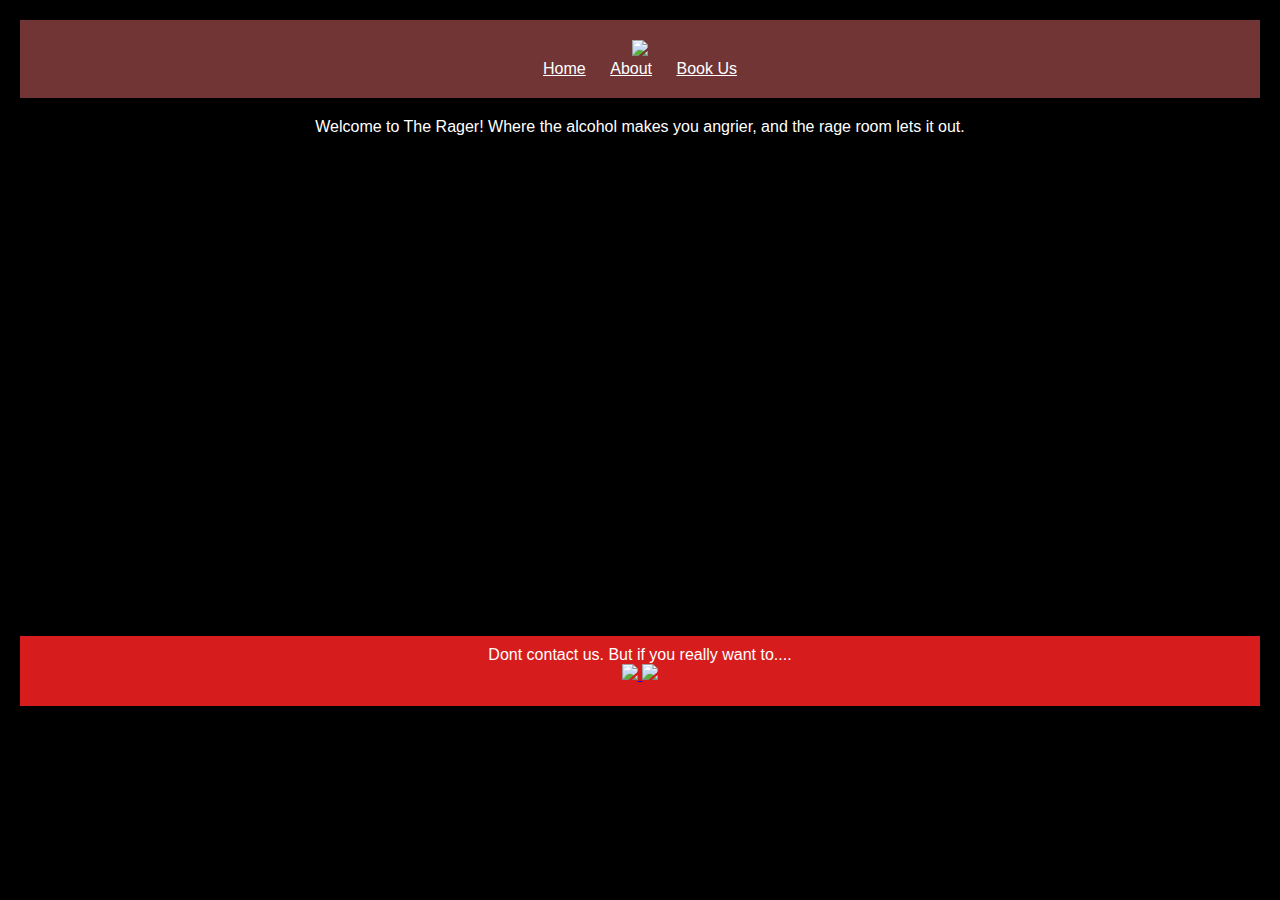
==== Landing page/index.html @ 453bfde9 "Progress" ====
<!DOCTYPE html>
<html lang="en">
<head>
    <meta charset="UTF-8">
    <meta name="viewport" content="width=device-width, initial-scale=1.0">
    <link rel="stylesheet" href="style.css">
    <title> My Landing page</title>
</head>
<body>
    <header>
        <!-- <h1 class="h1">
            The Rager
        </h1> -->
        <img src="https://i.imgur.com/xtxQY3j.png">  
        <nav>
            <a href="@home"> Home</a>
            <a href="@about">About</a>
            <a href="@contact">Book Us</a>
        </nav>
    </header>

    <main>
        <p>
            Welcome to The Rager! Where the alcohol makes you angrier, and the rage room lets it out.
        </p>
    </main>

    <footer>
        <p>
            Dont contact us. But if you really want to....
        </p>
        <a href="https://www.instagram.com/mediumsized_al/?utm_source=ig_embed&amp;utm_campaign=loading"> <img src="https://i.imgur.com/qvIpWw0.png">
        <img src="https://i.imgur.com/Moev0zZ.png"> </a>
    </footer>
    
</body>
</html>
---- Landing page/style.css ----
body, h1, p, a {
    margin: 0;
    padding: 0;
}


.h1 {
    font-family: "Butcherman", system-ui;
    font-weight: 400;
    font-style: normal;
  }
  
body {
    font-family: Arial, sans-serif;
    background-color: #000000;
    text-align: center;
    padding: 20px;
}

header {
    background-color: #713535;
    color: rgb(255, 255, 255);
    padding: 20px 0;
}

nav a {
    color: rgb(255, 255, 255);
    /* text-decoration: none; */
    margin: 0 10px;
}

main {
    margin: 20px 0;
    color: #ffffff;
}

footer {
    margin-top: 500px;
    height: 50px;
    background-color: #d61c1c;
    color: rgb(255, 255, 255);
    padding: 10px 0;
}
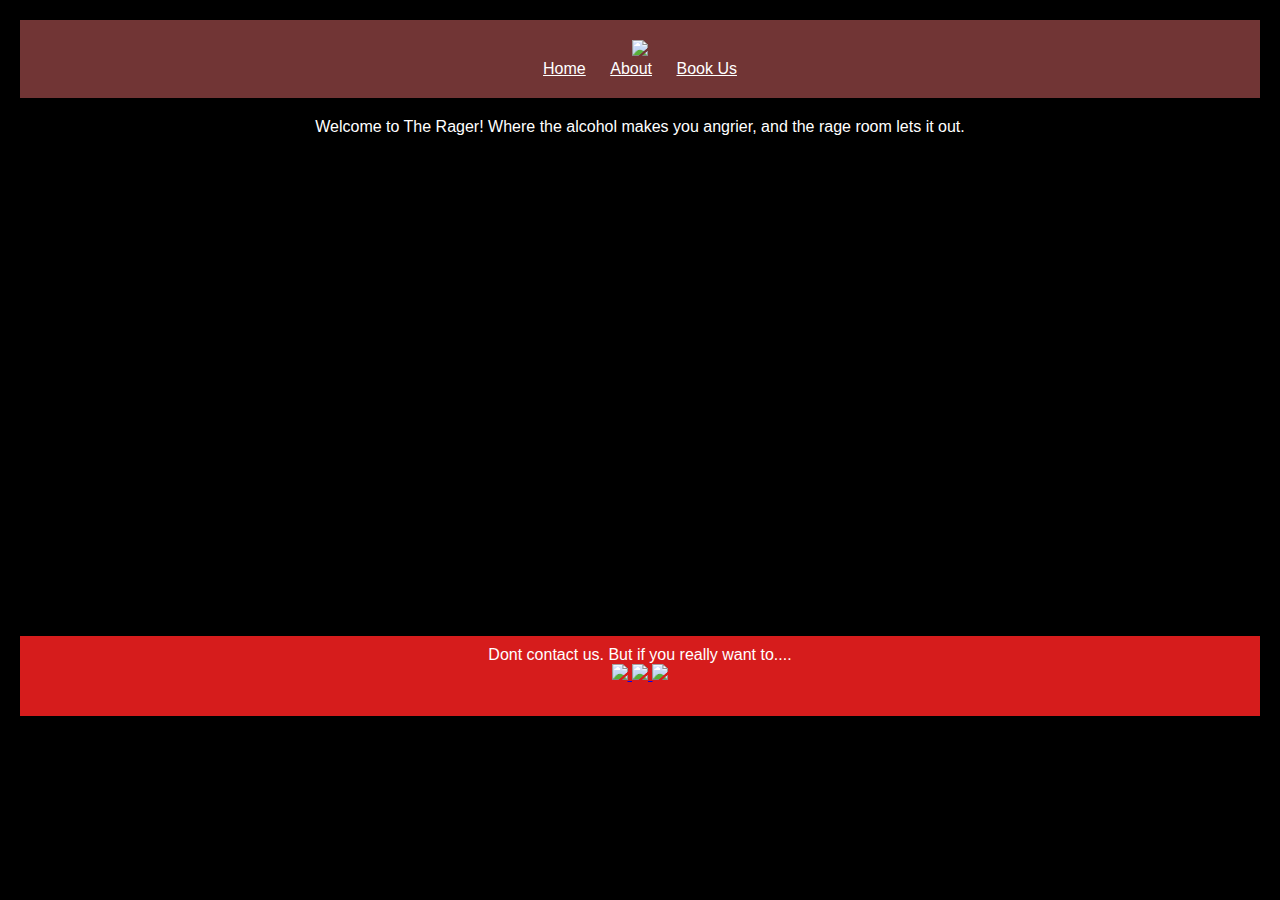
==== commit 7d775990: "Rick" ====
--- a/Landing page/index.html
+++ b/Landing page/index.html
@@ -29,8 +29,9 @@
         <p>
             Dont contact us. But if you really want to....
         </p>
-        <a href="https://www.instagram.com/mediumsized_al/?utm_source=ig_embed&amp;utm_campaign=loading"> <img src="https://i.imgur.com/qvIpWw0.png">
-        <img src="https://i.imgur.com/Moev0zZ.png"> </a>
+        <a href="https://www.instagram.com/mediumsized_al/?utm_source=ig_embed&amp;utm_campaign=loading"> <img src="https://i.imgur.com/qvIpWw0.png"> </a>
+        <a href="https://www.youtube.com/watch?v=xvFZjo5PgG0"><img src="https://i.imgur.com/GBIjWil.png"> </a>
+        <a href="https://www.linkedin.com/in/alan-tejeda-585b0a315/"> <img src="https://i.imgur.com/Moev0zZ.png"> </a>
     </footer>
     
 </body>
--- a/Landing page/style.css
+++ b/Landing page/style.css
@@ -36,8 +36,19 @@
 
 footer {
     margin-top: 500px;
-    height: 50px;
+    height: 60px;
     background-color: #d61c1c;
     color: rgb(255, 255, 255);
     padding: 10px 0;
 }
+
+.contact {
+    display: flex;
+    flex-direction: row;
+}
+
+.email {
+    padding-top: 15px;
+    padding-left: 10px;
+    padding-right: 10px;
+}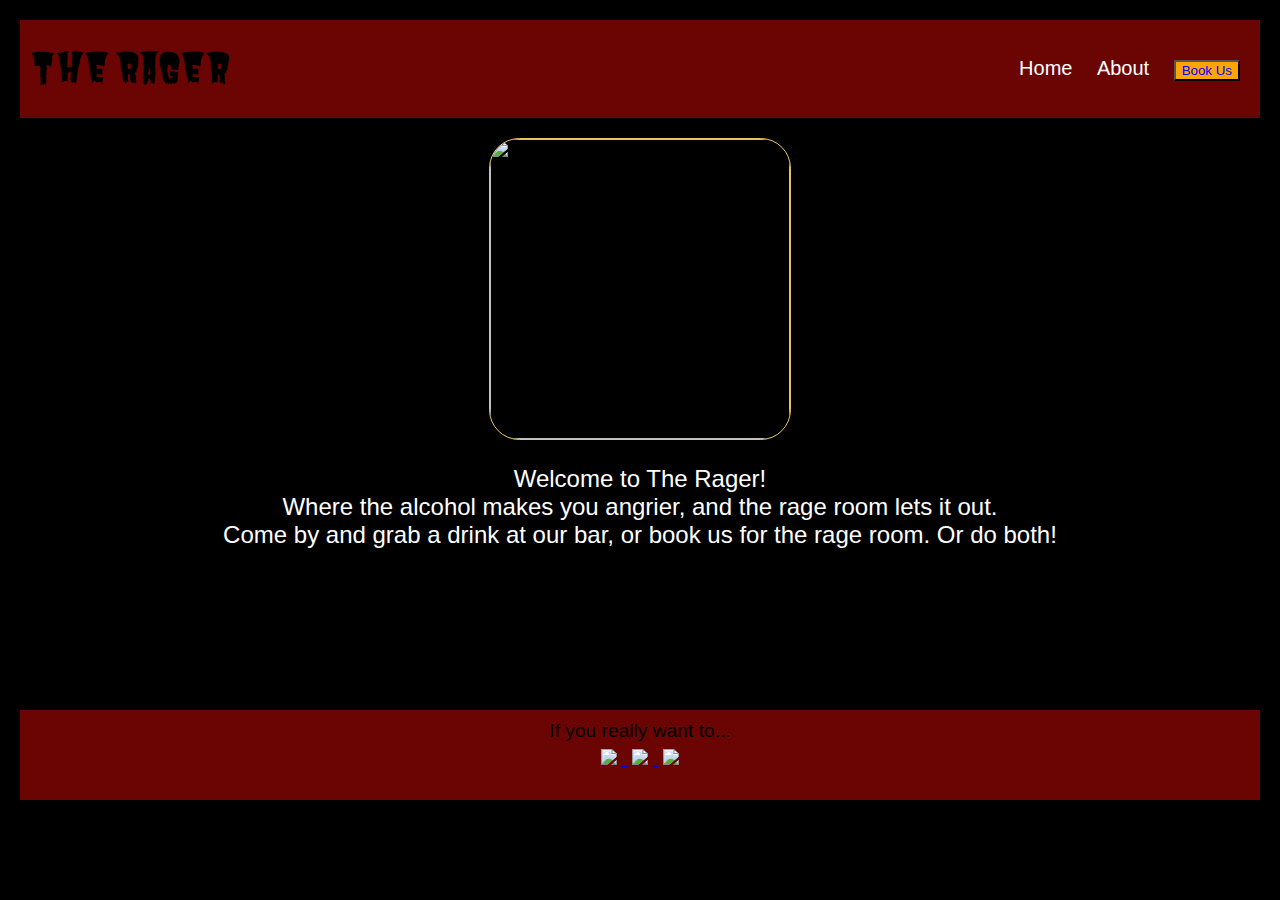
==== commit fc23f49c: "finished project" ====
--- a/Landing page/index.html
+++ b/Landing page/index.html
@@ -1,6 +1,11 @@
 <!DOCTYPE html>
 <html lang="en">
 <head>
+    <!--Google Fonts-->
+    <link rel="preconnect" href="https://fonts.googleapis.com">
+    <link rel="preconnect" href="https://fonts.gstatic.com" crossorigin>
+    <link href="https://fonts.googleapis.com/css2?family=Butcherman&display=swap" rel="stylesheet">
+
     <meta charset="UTF-8">
     <meta name="viewport" content="width=device-width, initial-scale=1.0">
     <link rel="stylesheet" href="style.css">
@@ -8,30 +13,35 @@
 </head>
 <body>
     <header>
-        <!-- <h1 class="h1">
+        <h1 class="h1">
             The Rager
-        </h1> -->
-        <img src="https://i.imgur.com/xtxQY3j.png">  
+        </h1>
         <nav>
-            <a href="@home"> Home</a>
-            <a href="@about">About</a>
-            <a href="@contact">Book Us</a>
+            <a href="http://www.patience-is-a-virtue.org/"> Home</a>
+            <a href="https://www.merriam-webster.com/dictionary/about">About</a>
+            <a href="https://calendar.google.com/calendar/u/0/r">
+            <button class="button" >Book Us</button>
+            </a>
         </nav>
     </header>
 
     <main>
-        <p>
-            Welcome to The Rager! Where the alcohol makes you angrier, and the rage room lets it out.
+        <img class="logo" src="https://i.imgur.com/HmeBfRI.png">
+        <p class="intro">
+            Welcome to The Rager! <br> Where the alcohol makes you angrier, and the rage room lets it out. <br> Come by and grab a drink at our bar, or book us for the rage room. Or do both!
         </p>
     </main>
 
     <footer>
         <p>
-            Dont contact us. But if you really want to....
+            If you really want to...
         </p>
-        <a href="https://www.instagram.com/mediumsized_al/?utm_source=ig_embed&amp;utm_campaign=loading"> <img src="https://i.imgur.com/qvIpWw0.png"> </a>
-        <a href="https://www.youtube.com/watch?v=xvFZjo5PgG0"><img src="https://i.imgur.com/GBIjWil.png"> </a>
-        <a href="https://www.linkedin.com/in/alan-tejeda-585b0a315/"> <img src="https://i.imgur.com/Moev0zZ.png"> </a>
+
+        <div class="contact">
+            <a href="https://www.instagram.com/mediumsized_al/?utm_source=ig_embed&amp;utm_campaign=loading"> <img class="insta" src="https://i.imgur.com/qvIpWw0.png"> </a>
+            <a href="https://www.youtube.com/watch?v=xvFZjo5PgG0"><img class="rick" src="https://i.imgur.com/GBIjWil.png"> </a>
+            <a href="https://www.linkedin.com/in/alan-tejeda-585b0a315/"> <img class="linkedin" src="https://i.imgur.com/Moev0zZ.png"> </a>
+        </div>
     </footer>
     
 </body>
--- a/Landing page/style.css
+++ b/Landing page/style.css
@@ -3,11 +3,11 @@
     padding: 0;
 }
 
-
 .h1 {
     font-family: "Butcherman", system-ui;
     font-weight: 400;
     font-style: normal;
+    font-size: 40px;
   }
   
 body {
@@ -18,37 +18,69 @@
 }
 
 header {
-    background-color: #713535;
-    color: rgb(255, 255, 255);
-    padding: 20px 0;
+    display:flex;
+    justify-content: row;
+    align-items: center;
+    justify-content: space-between;
+    background-color: #6B0504;
+    color: rgb(0, 0, 0);
+    padding: 10px 0;
+    padding-left: 10px;
 }
 
 nav a {
     color: rgb(255, 255, 255);
-    /* text-decoration: none; */
+    text-decoration: none;
     margin: 0 10px;
+    font-size: 20px;
 }
 
 main {
     margin: 20px 0;
+    font-size: x-large;
     color: #ffffff;
 }
 
+.intro {
+    /* border: 5px solid orange; */
+    margin-top: 20px;
+}
+
+.logo{
+    border: 1px solid #EAC45F;
+    border-radius: 10%;
+    height: 300px;
+    width: 300px;
+}
+
+.button {
+    margin-right: 10px;
+    background-color: orange;
+    color: blue;
+}
+
 footer {
-    margin-top: 500px;
-    height: 60px;
-    background-color: #d61c1c;
-    color: rgb(255, 255, 255);
+    margin-top: 13%;
+    font-size: larger;
+    height: 70px;
+    background-color: #6B0504;
+    color: rgb(0, 0, 0);
     padding: 10px 0;
 }
 
 .contact {
-    display: flex;
-    flex-direction: row;
+    padding-top: 6px;
 }
 
-.email {
-    padding-top: 15px;
-    padding-left: 10px;
-    padding-right: 10px;
+.linkedin {
+    padding-left: 5px;
+    padding-right: 5px;
+}
+.rick {
+    padding-left: 5px;
+    padding-right: 5px;
+}
+.insta {
+    padding-left: 5px;
+    padding-right: 5px;
 }